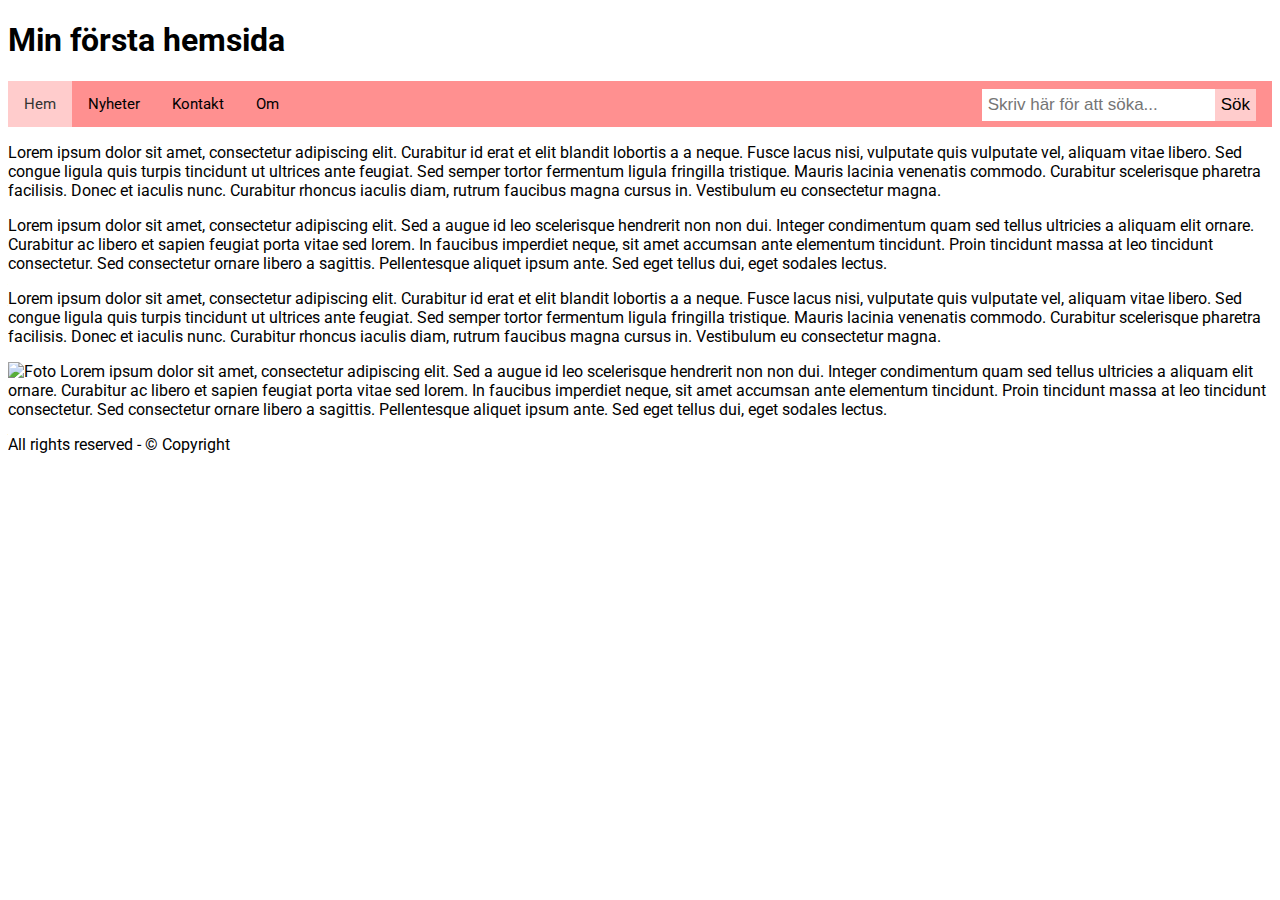
==== index.html @ 9ec8eee0 "Add files via upload" ====
<!DOCTYPE html>
<html>
<head>
    <title>Exempel 1 navigation bar</title>
    <meta charset = "utf-8" />
    <link href = "css/navigation.css" rel="stylesheet" type="text/css" />
    <link rel="preconnect" href="https://fonts.gstatic.com">
    <link href="https://fonts.googleapis.com/css2?family=Roboto&display=swap" rel="stylesheet">
</head>
<body>
<!--wrapper börjar-->
    <div class="wrapper">
    <header class="header">
        <h1>Min första hemsida</h1>
    </header>
    <header>
        <div class="mainmenu">
            <a id="current" href="index.html">Hem</a>
            <a href="news.html">Nyheter</a>
            <a href="contacts.html">Kontakt</a>
            <a href="about.html">Om</a>
            <div class="sokruta">
              <form>
                <input class="search" type="text" placeholder="Skriv här för att söka...">
                <button class="search-button" type="submit">Sök</button>
              </form>
            </div>
        </div>
    </header>
    <div class="wrapper_2col">
    <div class="leftcol">
      <p>
      Lorem ipsum dolor sit amet, consectetur adipiscing elit. Curabitur id erat
      et elit blandit lobortis a a neque. Fusce lacus nisi, vulputate quis vulputate
      vel, aliquam vitae libero. Sed congue ligula quis turpis tincidunt ut
      ultrices ante feugiat. Sed semper tortor fermentum ligula fringilla tristique.
      Mauris lacinia venenatis commodo. Curabitur scelerisque pharetra facilisis.
      Donec et iaculis nunc. Curabitur rhoncus iaculis diam, rutrum faucibus
      magna cursus in. Vestibulum eu consectetur magna.
      </p>
      <p>
        Lorem ipsum dolor sit amet, consectetur adipiscing elit. Sed a augue id
        leo scelerisque hendrerit non non dui. Integer condimentum quam sed tellus
        ultricies a aliquam elit ornare. Curabitur ac libero et sapien feugiat
        porta vitae sed lorem. In faucibus imperdiet neque, sit amet accumsan
        ante elementum tincidunt. Proin tincidunt massa at leo tincidunt consectetur.
        Sed consectetur ornare libero a sagittis. Pellentesque aliquet ipsum ante.
        Sed eget tellus dui, eget sodales lectus.
      </p>
    </div><!--leftcol slutar-->
    <div class="rightcol">
      <p>
        Lorem ipsum dolor sit amet, consectetur adipiscing elit. Curabitur id erat
        et elit blandit lobortis a a neque. Fusce lacus nisi, vulputate quis vulputate
        vel, aliquam vitae libero. Sed congue ligula quis turpis tincidunt ut
        ultrices ante feugiat. Sed semper tortor fermentum ligula fringilla tristique.
        Mauris lacinia venenatis commodo. Curabitur scelerisque pharetra facilisis.
        Donec et iaculis nunc. Curabitur rhoncus iaculis diam, rutrum faucibus
        magna cursus in. Vestibulum eu consectetur magna.
      </p>
      <p><img src="img/andreas.jpg" height="300" width="201" alt="Foto" />
        Lorem ipsum dolor sit amet, consectetur adipiscing elit. Sed a augue id
        leo scelerisque hendrerit non non dui. Integer condimentum quam sed tellus
        ultricies a aliquam elit ornare. Curabitur ac libero et sapien feugiat
        porta vitae sed lorem. In faucibus imperdiet neque, sit amet accumsan
        ante elementum tincidunt. Proin tincidunt massa at leo tincidunt consectetur.
        Sed consectetur ornare libero a sagittis. Pellentesque aliquet ipsum ante.
        Sed eget tellus dui, eget sodales lectus.
      </p>
      <div class="push"></div>
    </div><!--rightcol slutar-->
    </div><!--wrapper2col slutar-->
    <footer class="footer">
      <p>All rights reserved - &#169; Copyright</p>
    </footer>
    </div><!--wrapper slutar-->
  </body>
</html>
---- css/navigation.css ----
div {
    font-family: "Roboto";
}

.mainmenu {
    overflow: hidden;
    background-color: #ff9090;
}

.mainmenu a {
    float: left;
    display: block;
    text-align: center;
    padding: 14px 16px;
    text-decoration: none;
    font-size: 15px;
    color: black;
}

.mainmenu .sokruta {
    float: right;
}
  
.mainmenu input[type=text] {
    padding: 6px;
    margin-top: 8px;
    font-size: 17px;
    border: none;
}

.mainmenu .sokruta button {
    float: right;
    padding: 6px;
    margin-top: 8px;
    margin-right: 16px;
    background: rgb(255, 204, 204);
    font-size: 17px;
    border: none;
    cursor: pointer;
}

#current {
    background-color: rgb(255, 204, 204);
    color: #333;
}

.mainmenu a:hover { 
animation-name: gradienthover;
animation-duration: 500ms;
animation-fill-mode: forwards;
}

@keyframes gradienthover {
    100% {
        background-color: rgb(255, 204, 204);
    }
}

@media screen and (max-width: 600px) {
    .mainmenu .sokruta {
        float: none;
    }

    .mainmenu .sokruta button {
        background-color: #ff9090;
    }
      
    .mainmenu a, .mainmenu input[type=text], .mainmenu .sokruta button {
        float: none;
        margin: 0;
        display: block; 
        text-align: left;
        width: 100%;
        padding: 14px;
    }
      
    .mainmenu input[type=text] {
        border: 1px solid #ccc;  
    }
}
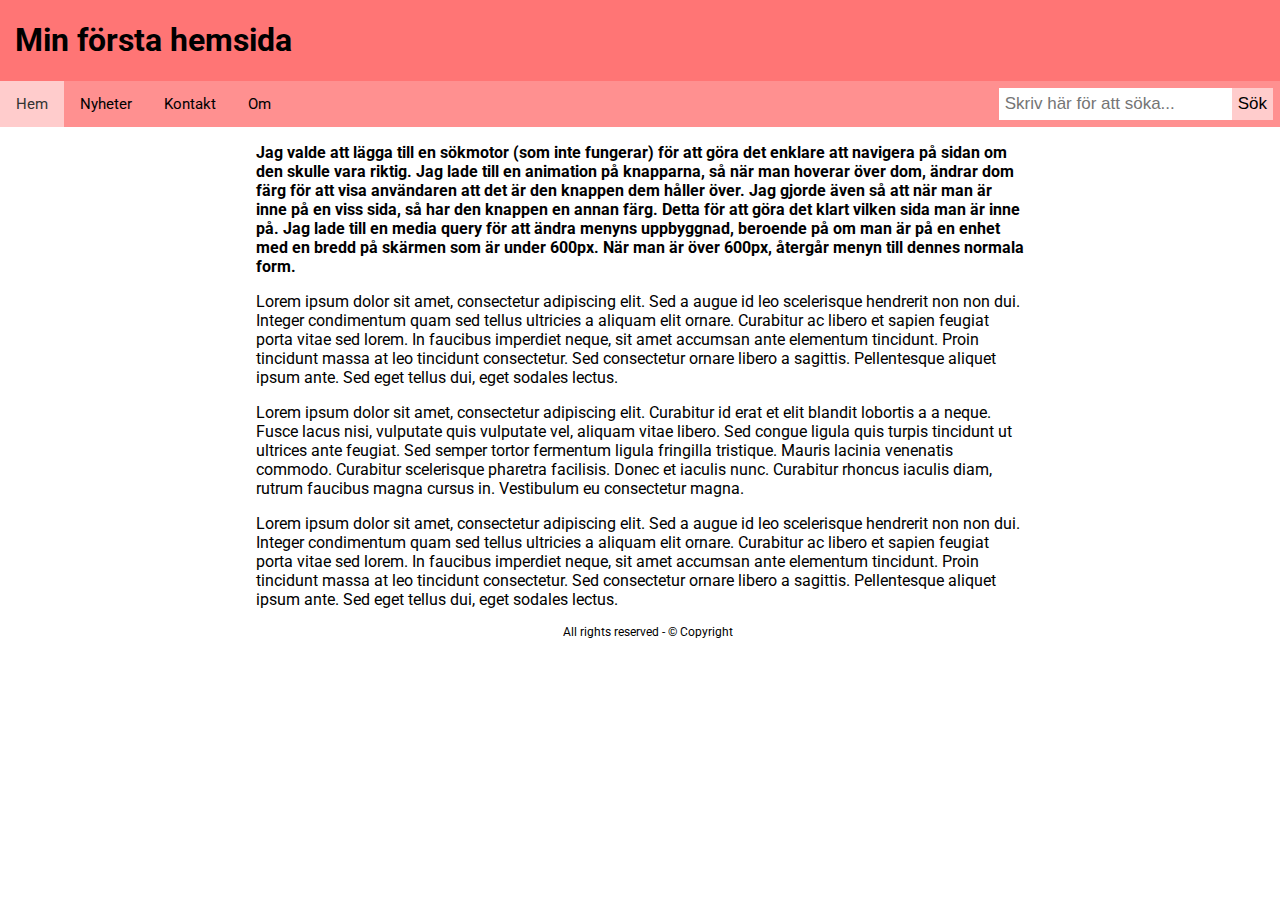
==== commit 2ae27d30: "Add files via upload" ====
--- a/index.html
+++ b/index.html
@@ -10,6 +10,7 @@
 <body>
 <!--wrapper börjar-->
     <div class="wrapper">
+    <div class="mainmenu-whole">
     <header class="header">
         <h1>Min första hemsida</h1>
     </header>
@@ -27,16 +28,13 @@
             </div>
         </div>
     </header>
+    </div>
     <div class="wrapper_2col">
     <div class="leftcol">
-      <p>
-      Lorem ipsum dolor sit amet, consectetur adipiscing elit. Curabitur id erat
-      et elit blandit lobortis a a neque. Fusce lacus nisi, vulputate quis vulputate
-      vel, aliquam vitae libero. Sed congue ligula quis turpis tincidunt ut
-      ultrices ante feugiat. Sed semper tortor fermentum ligula fringilla tristique.
-      Mauris lacinia venenatis commodo. Curabitur scelerisque pharetra facilisis.
-      Donec et iaculis nunc. Curabitur rhoncus iaculis diam, rutrum faucibus
-      magna cursus in. Vestibulum eu consectetur magna.
+      <p class="informationen">
+        Jag valde att lägga till en sökmotor (som inte fungerar) för att göra det enklare att navigera på sidan om den skulle vara riktig. Jag lade till en animation på knapparna, så när man hoverar över dom, ändrar dom färg för att visa användaren att det är den knappen dem håller över. Jag gjorde även så att när man är inne på en viss sida, så har den knappen en annan färg. Detta för att göra det klart vilken sida man är inne på. 
+
+        Jag lade till en media query för att ändra menyns uppbyggnad, beroende på om man är på en enhet med en bredd på skärmen som är under 600px. När man är över 600px, återgår menyn till dennes normala form.
       </p>
       <p>
         Lorem ipsum dolor sit amet, consectetur adipiscing elit. Sed a augue id
@@ -58,7 +56,7 @@
         Donec et iaculis nunc. Curabitur rhoncus iaculis diam, rutrum faucibus
         magna cursus in. Vestibulum eu consectetur magna.
       </p>
-      <p><img src="img/andreas.jpg" height="300" width="201" alt="Foto" />
+      <p>
         Lorem ipsum dolor sit amet, consectetur adipiscing elit. Sed a augue id
         leo scelerisque hendrerit non non dui. Integer condimentum quam sed tellus
         ultricies a aliquam elit ornare. Curabitur ac libero et sapien feugiat
--- a/css/navigation.css
+++ b/css/navigation.css
@@ -1,5 +1,39 @@
 div {
     font-family: "Roboto";
+}
+
+body {
+    margin: 0;
+}
+
+.header {
+    margin-left: 15px;
+}
+
+.wrapper_2col {
+    margin-left: 15px;
+    width: 60%;
+    margin-left: 20%;
+    margin-right: 20%;
+}
+
+.informationen {
+    font-weight: bold;
+}
+
+.footer {
+    margin-left: 15px;
+    font-size: 12px;
+    text-align: center;
+}
+
+.mainmenu-whole {
+    overflow: hidden;
+    width: 100%;
+    background-color: rgb(255, 117, 117);
+    padding: 0;
+    margin: 0;
+    display: block;
 }
 
 .mainmenu {
@@ -23,7 +57,7 @@
   
 .mainmenu input[type=text] {
     padding: 6px;
-    margin-top: 8px;
+    margin-top: 7px;
     font-size: 17px;
     border: none;
 }
@@ -31,8 +65,8 @@
 .mainmenu .sokruta button {
     float: right;
     padding: 6px;
-    margin-top: 8px;
-    margin-right: 16px;
+    margin-right: 7px;
+    margin-top: 7px;
     background: rgb(255, 204, 204);
     font-size: 17px;
     border: none;
@@ -73,10 +107,6 @@
         width: 100%;
         padding: 14px;
     }
-      
-    .mainmenu input[type=text] {
-        border: 1px solid #ccc;  
-    }
 }
 
 
